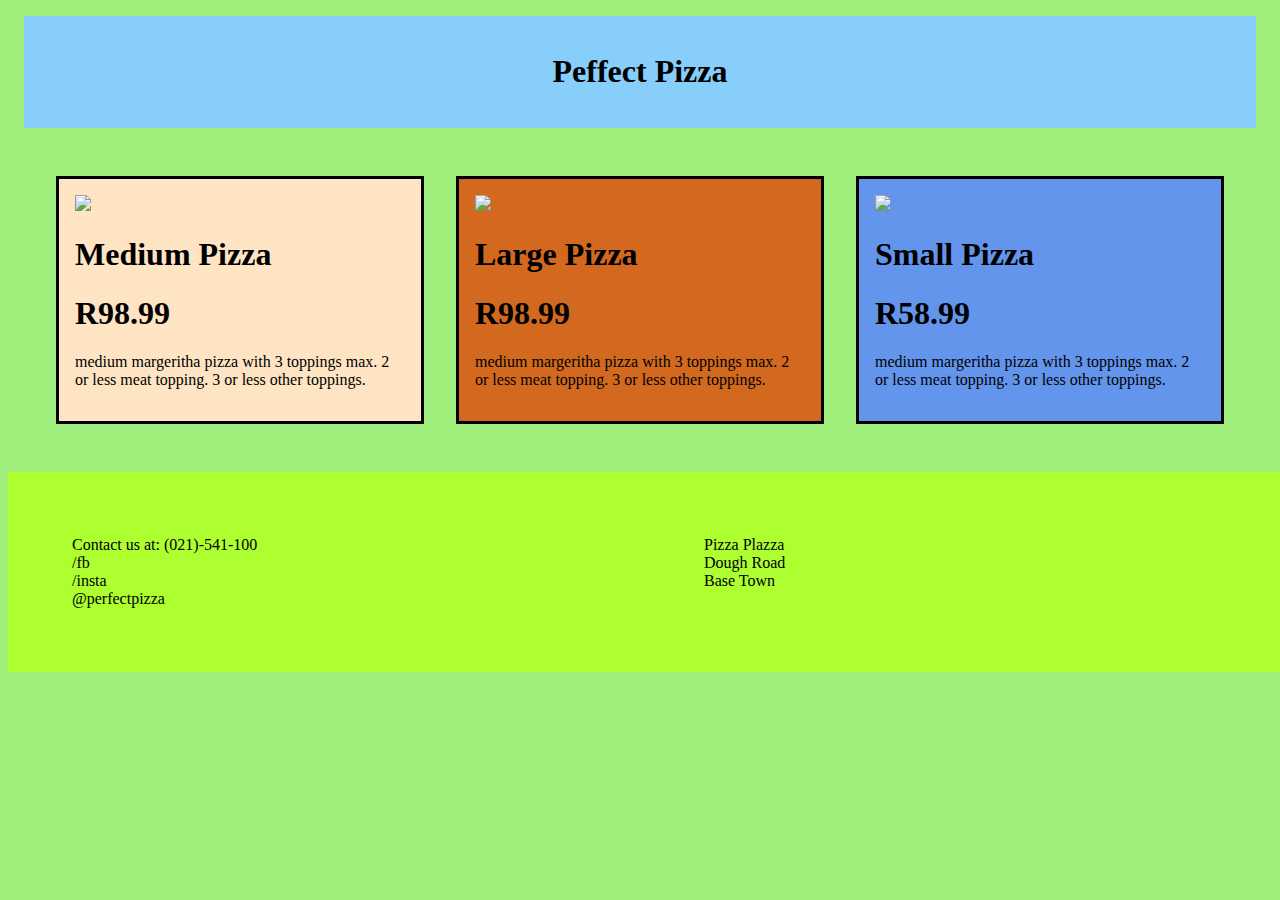
==== pizza.html @ 45c627be "first" ====
<!DOCTYPE html>
<html lang="en">
<head>
    <meta charset="UTF-8">
    <meta http-equiv="X-UA-Compatible" content="IE=edge">
    <meta name="viewport" content="width=device-width, initial-scale=1.0">
    <title>Document</title>
    <link rel="stylesheet" href="style.css">
</head>
<body>
    <div class="container">

        <div class="header"><h1>Peffect Pizza</h1></div>
        
        <div class="main">
            <div class="pizza-1">
                <div class="pizpic"><img src="https://user-images.githubusercontent.com/34037/167313920-09aeb40f-9952-439b-8e54-a04c02caa427.png"></div>
                <div class="content">
                    <h1>Medium Pizza</h1>
                    <h1>R98.99</h1>
                    <p>
                        medium margeritha pizza with 3 toppings
                        max. 2 or less meat topping. 3 or less
                        other toppings.
                    </p>
                </div>
            </div>
            <div class="pizza-2">
                <div class="pizpic"><img src="https://user-images.githubusercontent.com/34037/167313920-09aeb40f-9952-439b-8e54-a04c02caa427.png"></div>
                <div class="content">
                    <h1>Large Pizza</h1>
                    <h1>R98.99</h1>
                    <p>
                        medium margeritha pizza with 3 toppings
                        max. 2 or less meat topping. 3 or less
                        other toppings.
                    </p>
                </div>
            </div>
            <div class="pizza-3">
                <div class="pizpic"><img src="https://user-images.githubusercontent.com/34037/167313920-09aeb40f-9952-439b-8e54-a04c02caa427.png"></div>
                <div class="content">
                    <h1>Small Pizza</h1>
                    <h1>R58.99</h1>
                    <p>
                        medium margeritha pizza with 3 toppings
                        max. 2 or less meat topping. 3 or less
                        other toppings.
                    </p>
                </div>
            </div>
        </div>

        <div class="footer">
            <span class="one">
                Contact us at: (021)-541-100<br>
                /fb<br>
                /insta<br>
                @perfectpizza
            </span>
            <span class="one">
                Pizza Plazza<br>
                Dough Road<br>
                Base Town
            </span>
        </div>
    </div>
</body>
</html>
---- style.css ----
body {
    background-color:rgba(101, 226, 43, 0.623);
}

.imenu li{
    padding: 0em;
}

.header{
    text-align: center;
    background-color: lightskyblue;
    padding: 1em;
    margin: 1em;
}

.main{
    display: flex;
    padding: 1em;
    margin: 1em;
    overflow: auto;
}

@media(max-width:960 ){
    .main{
        display: inline-block;
    }
}
.pizza-1{
    border-style: solid;
    background-color:bisque;
    padding: 1em;
    margin: 1em;
}

.pizza-2{
    border-style: solid;
    background-color: chocolate;
    padding: 1em;
    margin: 1em;
}

.pizza-3{
    border-style: solid;
    background-color:cornflowerblue;
    padding: 1em;
    margin: 1em;
}

.pizpic{
    float: none;

}
.pm{
    width: 50%;
    padding: 3em;
    margin: 4em;
    background-color: aqua;
}

.pl{
    width: 80%;
    padding: 3em;
    margin: 4em;
    background-color: aqua;
}

.ps{
    float: right;
    width: 30%;
    padding: 3em;
    margin: 4em;
    background-color: aqua;
}

.footer{
    width: 100%;
    padding: 4em;
    display: inline-flex;
    background-color:greenyellow;
}

.one{
    flex: 1;
}
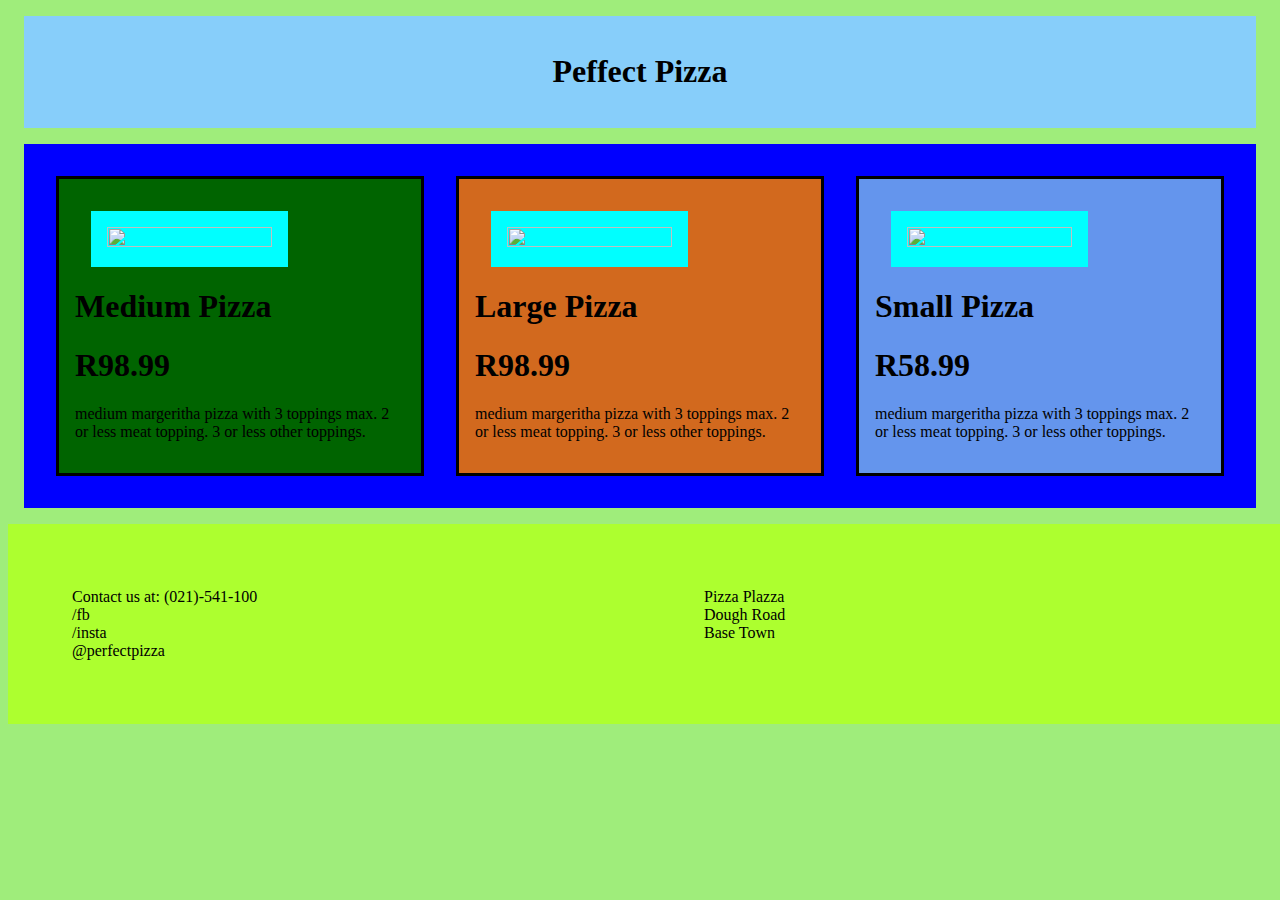
==== commit 4cfb078b: "commited from vscode" ====
--- a/pizza.html
+++ b/pizza.html
@@ -14,7 +14,7 @@
         
         <div class="main">
             <div class="pizza-1">
-                <div class="pizpic"><img src="https://user-images.githubusercontent.com/34037/167313920-09aeb40f-9952-439b-8e54-a04c02caa427.png"></div>
+                <div class="pm"><img src="https://user-images.githubusercontent.com/34037/167313920-09aeb40f-9952-439b-8e54-a04c02caa427.png"></div>
                 <div class="content">
                     <h1>Medium Pizza</h1>
                     <h1>R98.99</h1>
@@ -26,7 +26,7 @@
                 </div>
             </div>
             <div class="pizza-2">
-                <div class="pizpic"><img src="https://user-images.githubusercontent.com/34037/167313920-09aeb40f-9952-439b-8e54-a04c02caa427.png"></div>
+                <div class="pl"><img src="https://user-images.githubusercontent.com/34037/167313920-09aeb40f-9952-439b-8e54-a04c02caa427.png"></div>
                 <div class="content">
                     <h1>Large Pizza</h1>
                     <h1>R98.99</h1>
@@ -38,7 +38,7 @@
                 </div>
             </div>
             <div class="pizza-3">
-                <div class="pizpic"><img src="https://user-images.githubusercontent.com/34037/167313920-09aeb40f-9952-439b-8e54-a04c02caa427.png"></div>
+                <div class="ps"><img src="https://user-images.githubusercontent.com/34037/167313920-09aeb40f-9952-439b-8e54-a04c02caa427.png"></div>
                 <div class="content">
                     <h1>Small Pizza</h1>
                     <h1>R58.99</h1>
--- a/style.css
+++ b/style.css
@@ -14,20 +14,20 @@
 }
 
 .main{
-    display: flex;
     padding: 1em;
     margin: 1em;
-    overflow: auto;
+    /*overflow: auto;*/
 }
 
-@media(max-width:960 ){
+@media(min-width:670px){
     .main{
-        display: inline-block;
+        display: flex;
+        background-color: blue;
     }
 }
 .pizza-1{
     border-style: solid;
-    background-color:bisque;
+    background-color:darkgreen;
     padding: 1em;
     margin: 1em;
 }
@@ -50,25 +50,30 @@
     float: none;
 
 }
+
+img{
+    height: 100%;
+    width: 100%;
+    object-fit:contain;
+}
 .pm{
     width: 50%;
-    padding: 3em;
-    margin: 4em;
+    padding: 1em;
+    margin: 1em;
     background-color: aqua;
 }
 
 .pl{
-    width: 80%;
-    padding: 3em;
-    margin: 4em;
+    width: 50%;
+    padding: 1em;
+    margin: 1em;
     background-color: aqua;
 }
 
 .ps{
-    float: right;
-    width: 30%;
-    padding: 3em;
-    margin: 4em;
+    width: 50%;
+    padding: 1em;
+    margin: 1em;
     background-color: aqua;
 }
 
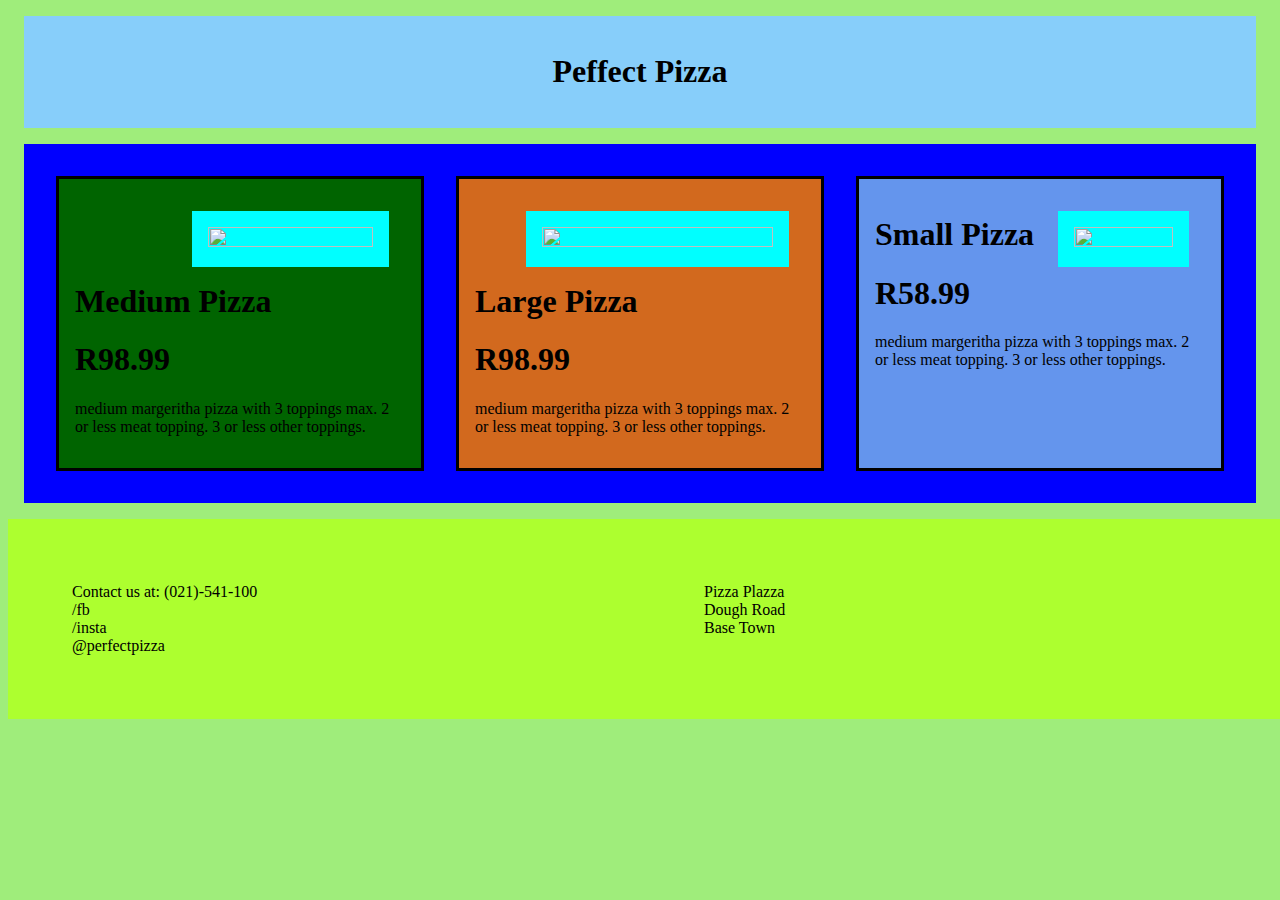
==== commit 438a4859: "uj commit" ====
--- a/pizza.html
+++ b/pizza.html
@@ -38,7 +38,7 @@
                 </div>
             </div>
             <div class="pizza-3">
-                <div class="ps"><img src="https://user-images.githubusercontent.com/34037/167313920-09aeb40f-9952-439b-8e54-a04c02caa427.png"></div>
+                <div class="ps ribbon"><img src="https://user-images.githubusercontent.com/34037/167313920-09aeb40f-9952-439b-8e54-a04c02caa427.png"></div>
                 <div class="content">
                     <h1>Small Pizza</h1>
                     <h1>R58.99</h1>
--- a/style.css
+++ b/style.css
@@ -4,6 +4,10 @@
 
 .imenu li{
     padding: 0em;
+}
+
+.imenu a :hover{
+    color: cadetblue;
 }
 
 .header{
@@ -23,6 +27,15 @@
     .main{
         display: flex;
         background-color: blue;
+    }
+    .pm{
+        float: right;
+    }
+    .pl{
+        float: right;
+    }
+    .ps{
+        float: right;
     }
 }
 .pizza-1{
@@ -46,10 +59,6 @@
     margin: 1em;
 }
 
-.pizpic{
-    float: none;
-
-}
 
 img{
     height: 100%;
@@ -64,14 +73,14 @@
 }
 
 .pl{
-    width: 50%;
+    width: 70%;
     padding: 1em;
-    margin: 1em;
+    margin:1em;
     background-color: aqua;
 }
 
 .ps{
-    width: 50%;
+    width: 30%;
     padding: 1em;
     margin: 1em;
     background-color: aqua;
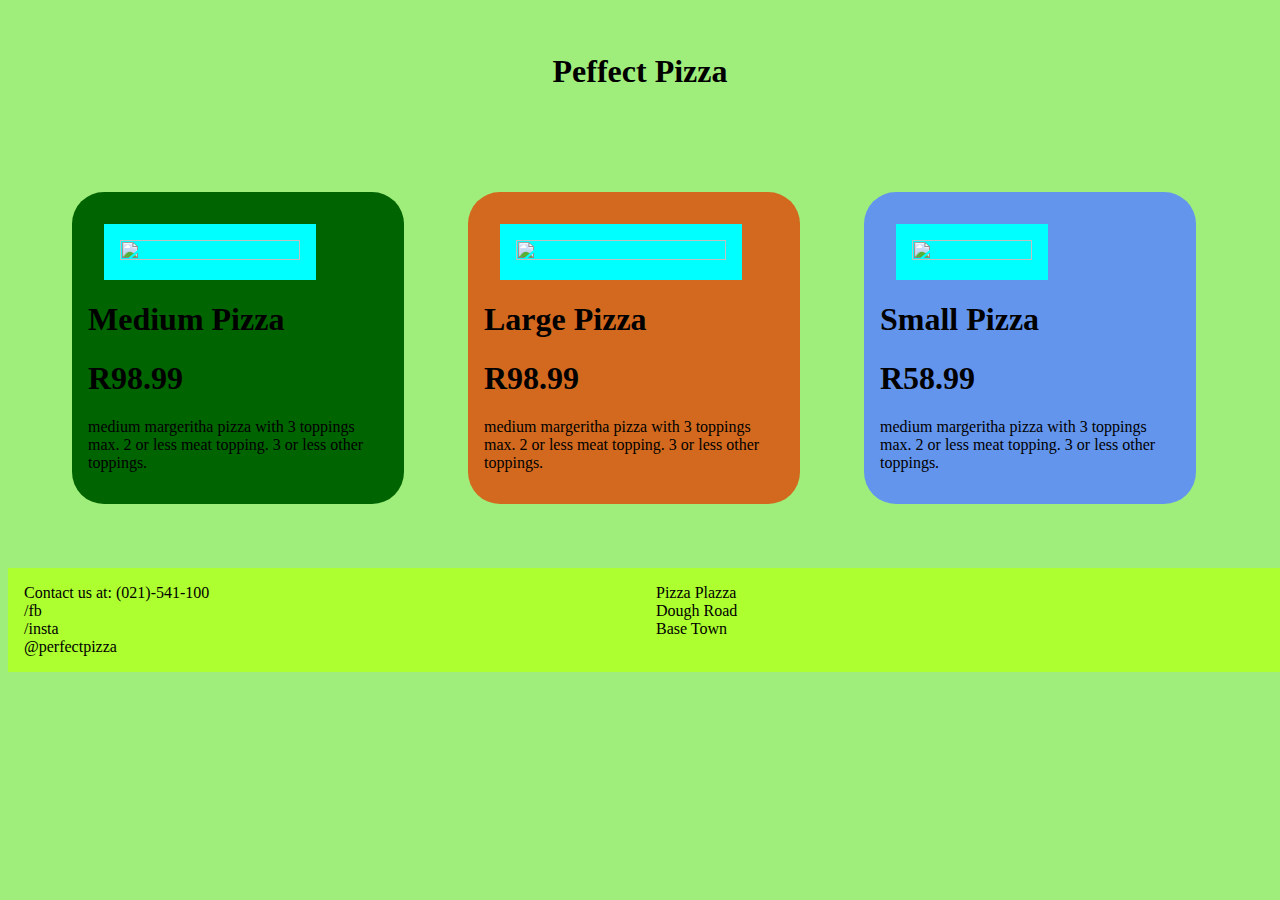
==== commit b2267e32: "Coom" ====
--- a/pizza.html
+++ b/pizza.html
@@ -26,7 +26,7 @@
                 </div>
             </div>
             <div class="pizza-2">
-                <div class="pl"><img src="https://user-images.githubusercontent.com/34037/167313920-09aeb40f-9952-439b-8e54-a04c02caa427.png"></div>
+                <div class="pl fit"><img src="https://user-images.githubusercontent.com/34037/167313920-09aeb40f-9952-439b-8e54-a04c02caa427.png"></div>
                 <div class="content">
                     <h1>Large Pizza</h1>
                     <h1>R98.99</h1>
@@ -38,7 +38,7 @@
                 </div>
             </div>
             <div class="pizza-3">
-                <div class="ps ribbon"><img src="https://user-images.githubusercontent.com/34037/167313920-09aeb40f-9952-439b-8e54-a04c02caa427.png"></div>
+                <div class="ps"><img src="https://user-images.githubusercontent.com/34037/167313920-09aeb40f-9952-439b-8e54-a04c02caa427.png"></div>
                 <div class="content">
                     <h1>Small Pizza</h1>
                     <h1>R58.99</h1>
--- a/style.css
+++ b/style.css
@@ -6,13 +6,13 @@
     padding: 0em;
 }
 
-.imenu a :hover{
-    color: cadetblue;
+.imenu a:hover{
+    background-color:blue;
 }
 
 .header{
     text-align: center;
-    background-color: lightskyblue;
+    /*background-color: lightskyblue;*/
     padding: 1em;
     margin: 1em;
 }
@@ -20,43 +20,41 @@
 .main{
     padding: 1em;
     margin: 1em;
-    /*overflow: auto;*/
+    overflow: auto;
 }
 
-@media(min-width:670px){
+@media(min-width:960px){
     .main{
         display: flex;
-        background-color: blue;
-    }
-    .pm{
-        float: right;
-    }
-    .pl{
-        float: right;
-    }
-    .ps{
-        float: right;
+        /*background-color: blue;*/
     }
 }
+
 .pizza-1{
-    border-style: solid;
+    /*border-style: solid;*/
+    border-radius: 2em;
     background-color:darkgreen;
     padding: 1em;
-    margin: 1em;
+    margin: 2em;
+    width: 25%;
 }
 
 .pizza-2{
-    border-style: solid;
+    /*border-style: solid;*/
+    border-radius: 2em;
     background-color: chocolate;
     padding: 1em;
-    margin: 1em;
+    margin: 2em;
+    width: 25%;
 }
 
 .pizza-3{
-    border-style: solid;
+    /*border-style: solid;*/
+    border-radius: 2em;
     background-color:cornflowerblue;
     padding: 1em;
-    margin: 1em;
+    margin: 2em;
+    width: 25%;
 }
 
 
@@ -66,7 +64,7 @@
     object-fit:contain;
 }
 .pm{
-    width: 50%;
+    width: 60%;
     padding: 1em;
     margin: 1em;
     background-color: aqua;
@@ -80,19 +78,24 @@
 }
 
 .ps{
-    width: 30%;
+    width: 40%;
     padding: 1em;
     margin: 1em;
     background-color: aqua;
 }
 
 .footer{
-    width: 100%;
-    padding: 4em;
+    width:100%;
+    height: 10%;
+    padding: 1em;
     display: inline-flex;
     background-color:greenyellow;
 }
 
 .one{
     flex: 1;
+}
+
+.fit{
+    object-fit: contain;
 }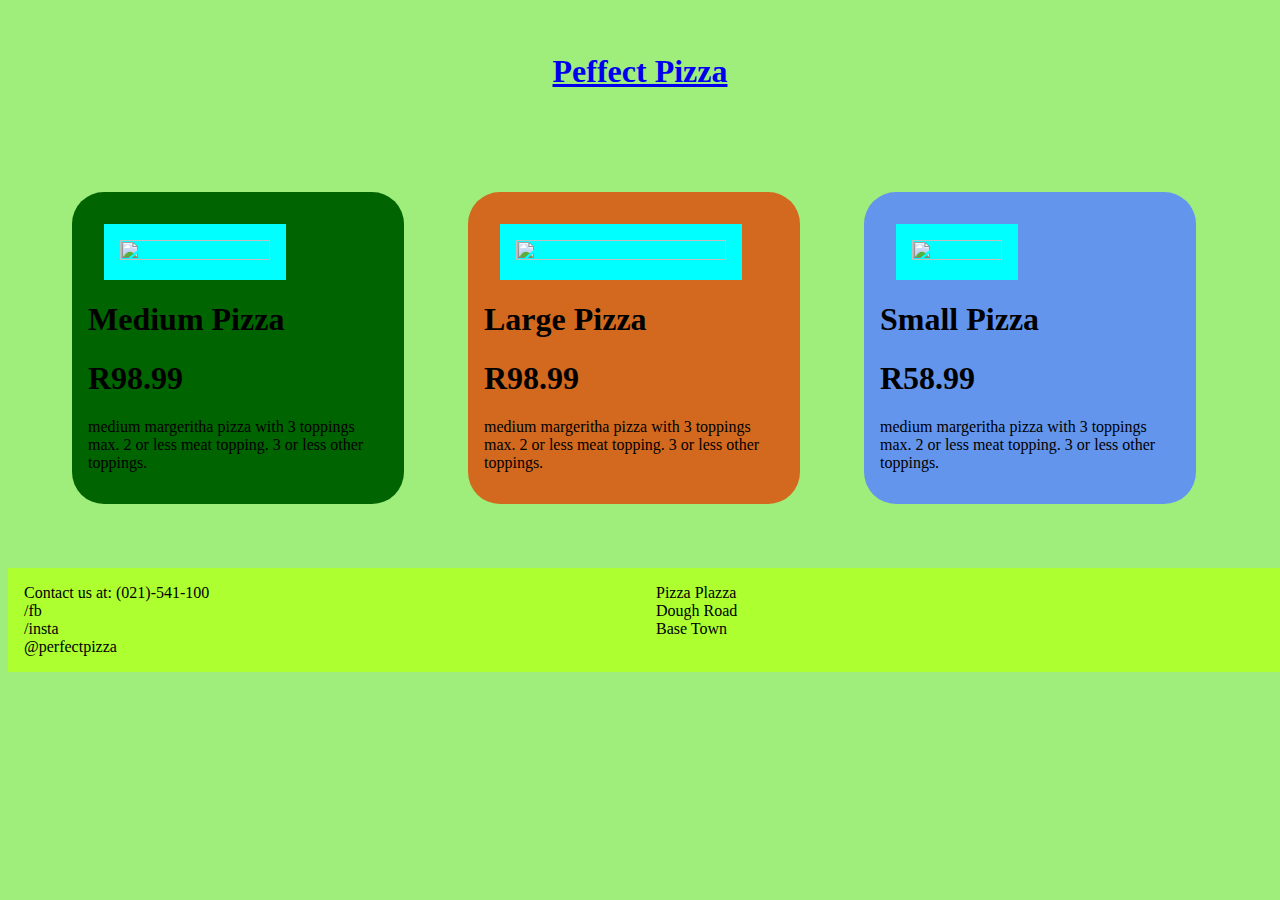
==== commit d7ed5777: "last commit" ====
--- a/pizza.html
+++ b/pizza.html
@@ -10,7 +10,7 @@
 <body>
     <div class="container">
 
-        <div class="header"><h1>Peffect Pizza</h1></div>
+        <div class="header"><a href="https://condry-ramatladi.github.io/pizzaPamphlet/"><h1>Peffect Pizza</h1></a></div>
         
         <div class="main">
             <div class="pizza-1">
--- a/style.css
+++ b/style.css
@@ -7,7 +7,11 @@
 }
 
 .imenu a:hover{
-    background-color:blue;
+    background-color:cadetblue;
+}
+
+.header a:hover{
+    background-color:coral;
 }
 
 .header{
@@ -27,6 +31,9 @@
     .main{
         display: flex;
         /*background-color: blue;*/
+    }
+    .pm{
+        display: flex;
     }
 }
 
@@ -64,7 +71,7 @@
     object-fit:contain;
 }
 .pm{
-    width: 60%;
+    width: 50%;
     padding: 1em;
     margin: 1em;
     background-color: aqua;
@@ -78,7 +85,7 @@
 }
 
 .ps{
-    width: 40%;
+    width: 30%;
     padding: 1em;
     margin: 1em;
     background-color: aqua;
